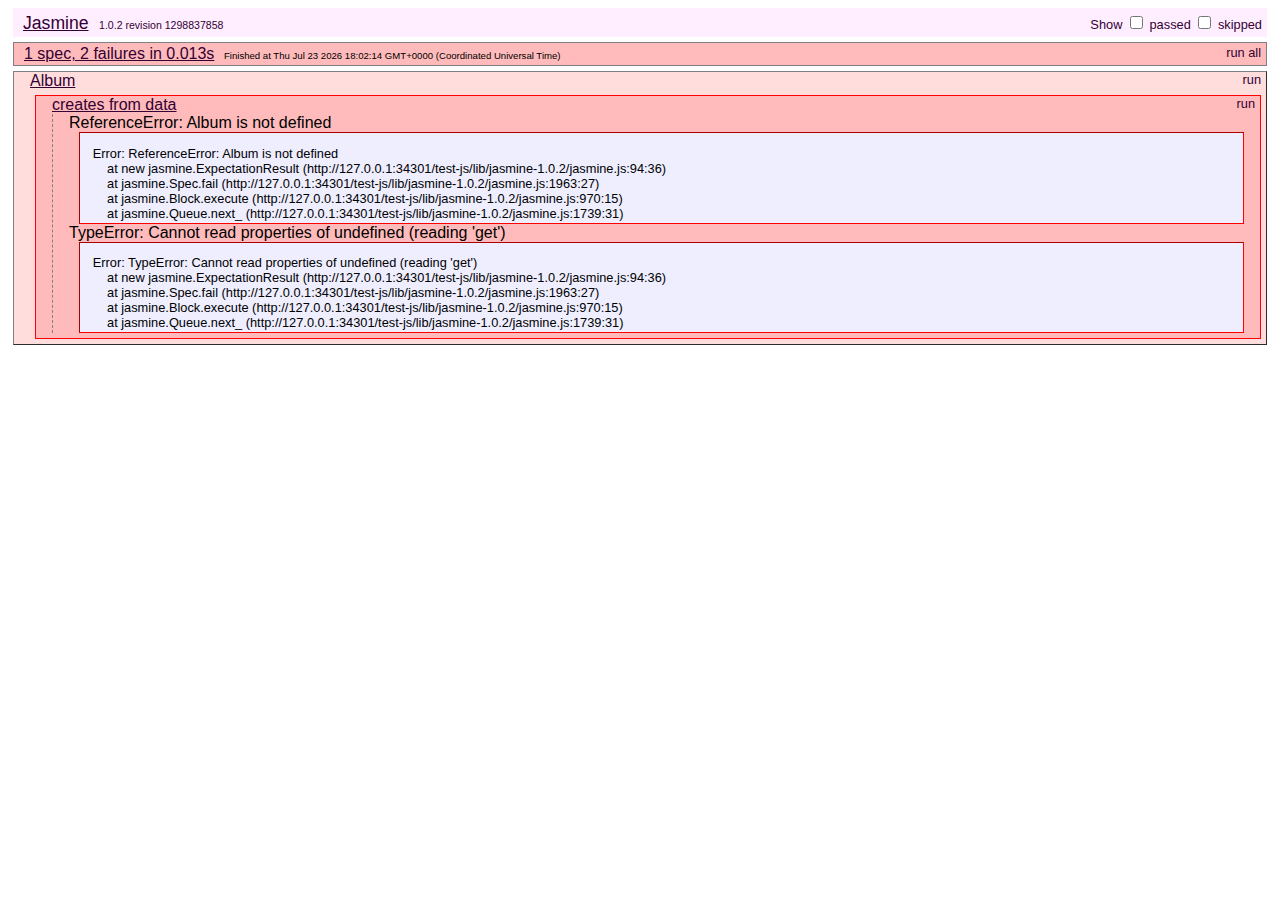
==== test-js/SpecRunner.html @ 50f8c9a0 "Initial commit" ====
<!DOCTYPE HTML PUBLIC "-//W3C//DTD HTML 4.01 Transitional//EN"
  "http://www.w3.org/TR/html4/loose.dtd">
<html>
<head>
  <title>Jasmine Test Runner</title>
  <link rel="stylesheet" type="text/css" href="lib/jasmine-1.0.2/jasmine.css">
  <script type="text/javascript" src="lib/jasmine-1.0.2/jasmine.js"></script>
  <script type="text/javascript" src="lib/jasmine-1.0.2/jasmine-html.js"></script>

  <!-- include source files here... -->
  <script src="../public/js/vendor/modernizr-1.6.min.js"></script>
  <script src="../public/js/vendor/jquery.js"></script>
  <script src="../public/js/vendor/underscore.js"></script>
  <script src="../public/js/vendor/backbone.js"></script>

  <script src="../public/js/Tunes.js"></script>

  <!-- include spec files here... -->
  <script type="text/javascript" src="spec/TunesSpec.js"></script>

</head>
<body>

<script type="text/javascript">
  jasmine.getEnv().addReporter(new jasmine.TrivialReporter());
  jasmine.getEnv().execute();
</script>

</body>
</html>
---- test-js/lib/jasmine-1.0.2/jasmine.css ----
body {
  font-family: "Helvetica Neue Light", "Lucida Grande", "Calibri", "Arial", sans-serif;
}


.jasmine_reporter a:visited, .jasmine_reporter a {
  color: #303; 
}

.jasmine_reporter a:hover, .jasmine_reporter a:active {
  color: blue; 
}

.run_spec {
  float:right;
  padding-right: 5px;
  font-size: .8em;
  text-decoration: none;
}

.jasmine_reporter {
  margin: 0 5px;
}

.banner {
  color: #303;
  background-color: #fef;
  padding: 5px;
}

.logo {
  float: left;
  font-size: 1.1em;
  padding-left: 5px;
}

.logo .version {
  font-size: .6em;
  padding-left: 1em;
}

.runner.running {
  background-color: yellow;
}


.options {
  text-align: right;
  font-size: .8em;
}




.suite {
  border: 1px outset gray;
  margin: 5px 0;
  padding-left: 1em;
}

.suite .suite {
  margin: 5px; 
}

.suite.passed {
  background-color: #dfd;
}

.suite.failed {
  background-color: #fdd;
}

.spec {
  margin: 5px;
  padding-left: 1em;
  clear: both;
}

.spec.failed, .spec.passed, .spec.skipped {
  padding-bottom: 5px;
  border: 1px solid gray;
}

.spec.failed {
  background-color: #fbb;
  border-color: red;
}

.spec.passed {
  background-color: #bfb;
  border-color: green;
}

.spec.skipped {
  background-color: #bbb;
}

.messages {
  border-left: 1px dashed gray;
  padding-left: 1em;
  padding-right: 1em;
}

.passed {
  background-color: #cfc;
  display: none;
}

.failed {
  background-color: #fbb;
}

.skipped {
  color: #777;
  background-color: #eee;
  display: none;
}


/*.resultMessage {*/
  /*white-space: pre;*/
/*}*/

.resultMessage span.result {
  display: block;
  line-height: 2em;
  color: black;
}

.resultMessage .mismatch {
  color: black;
}

.stackTrace {
  white-space: pre;
  font-size: .8em;
  margin-left: 10px;
  max-height: 5em;
  overflow: auto;
  border: 1px inset red;
  padding: 1em;
  background: #eef;
}

.finished-at {
  padding-left: 1em;
  font-size: .6em;
}

.show-passed .passed,
.show-skipped .skipped {
  display: block;
}


#jasmine_content {
  position:fixed;
  right: 100%;
}

.runner {
  border: 1px solid gray;
  display: block;
  margin: 5px 0;
  padding: 2px 0 2px 10px;
}
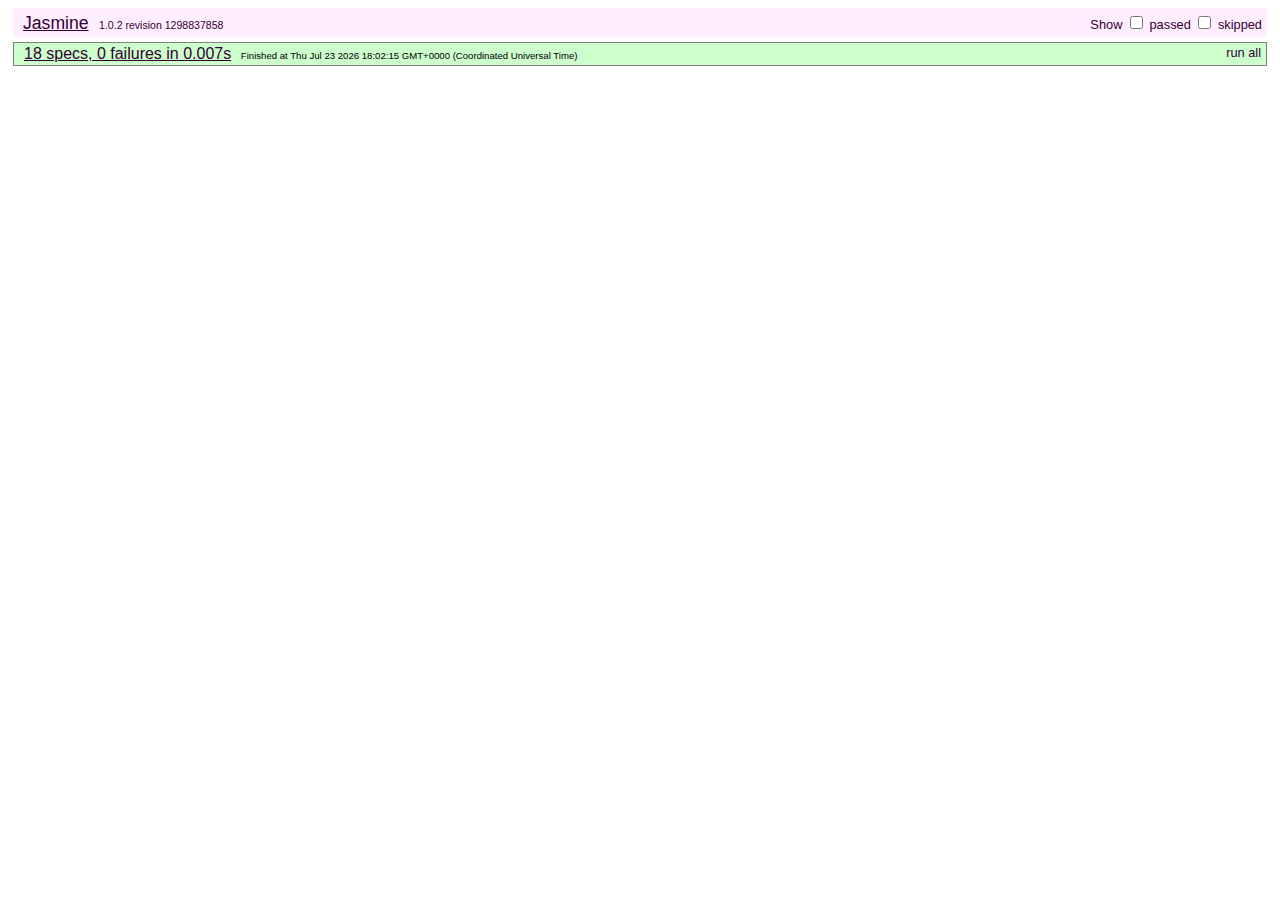
==== commit 28d1e353: "Final release" ====
--- a/test-js/SpecRunner.html
+++ b/test-js/SpecRunner.html
@@ -9,14 +9,13 @@
 
   <!-- include source files here... -->
   <script src="../public/js/vendor/modernizr-1.6.min.js"></script>
-  <script src="../public/js/vendor/jquery.js"></script>
+  <script src="../public/js/vendor/zepto.min.js"></script>
   <script src="../public/js/vendor/underscore.js"></script>
   <script src="../public/js/vendor/backbone.js"></script>
 
-  <script src="../public/js/Tunes.js"></script>
+  <script src="../public/js/Dashboard.js"></script>
 
-  <!-- include spec files here... -->
-  <script type="text/javascript" src="spec/TunesSpec.js"></script>
+  <script type="text/javascript" src="spec/DashboardSpec.js"></script>
 
 </head>
 <body>
